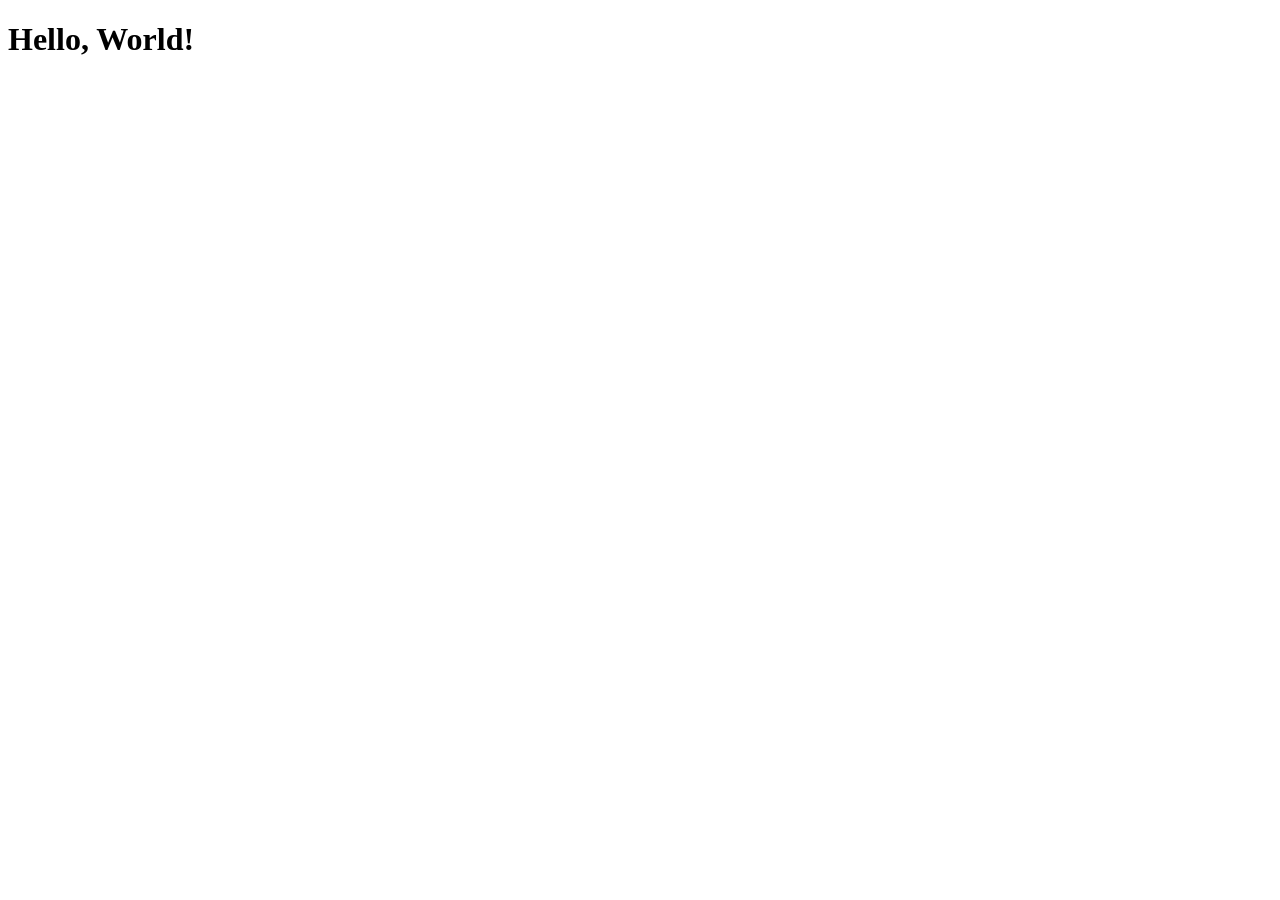
==== chatbot_v1/index.html @ 730c0bb8 "ff" ====
<!DOCTYPE html>
<html lang="en">
<head>
  <meta charset="UTF-8">
  <meta name="viewport" content="width=device-width, initial-scale=1.0">
  <meta name="description" content="A basic HTML5 template">
  <meta name="author" content="Your Name">

  <title>ChatBot</title>

  <link rel="stylesheet" href="styles.css">
  <link rel="icon" href="favicon.ico" type="image/x-icon">
</head>
<body>

  <h1>Hello, World!</h1>

  <script src="script.js"></script>
</body>
</html>
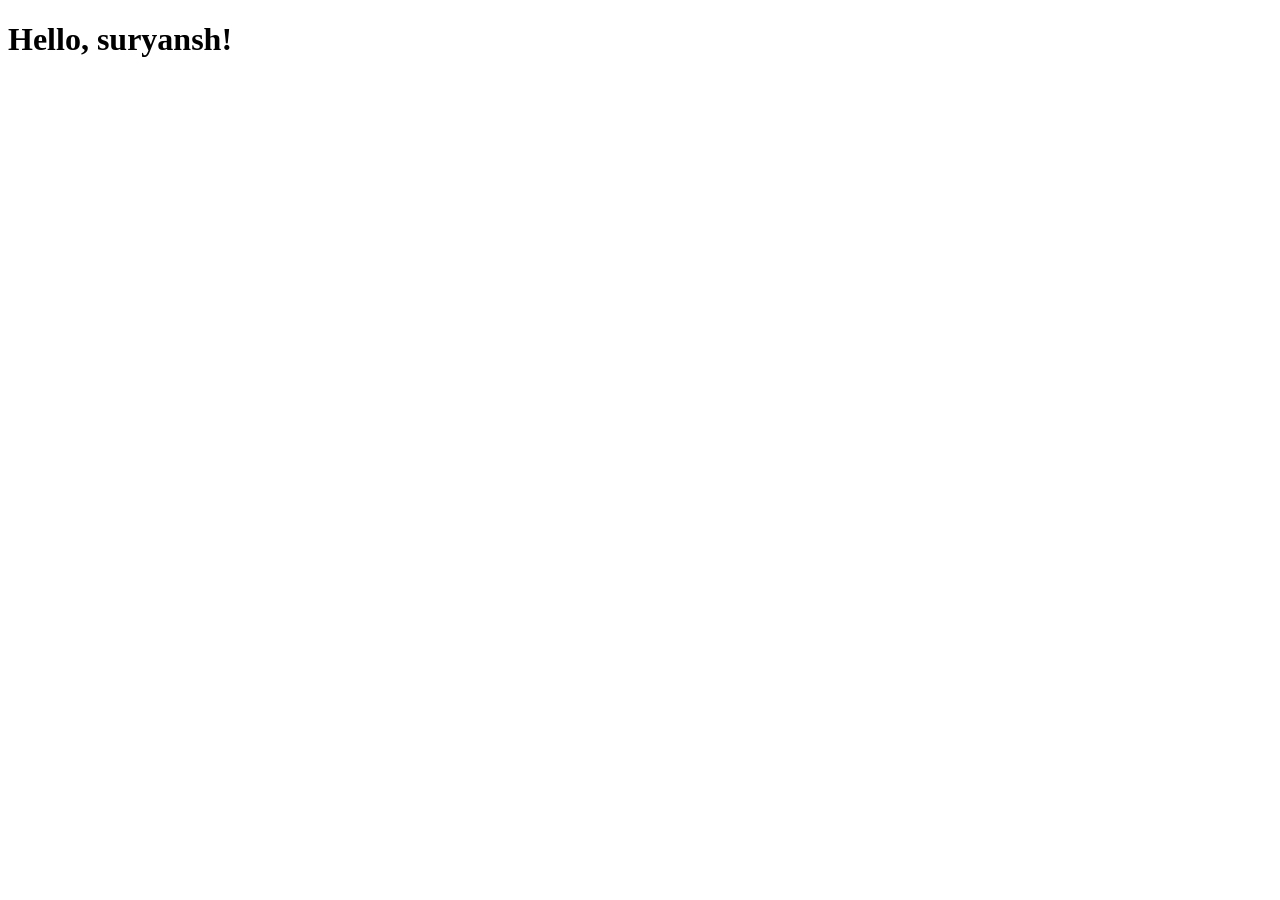
==== commit d60f04c2: "Update index.html" ====
--- a/chatbot_v1/index.html
+++ b/chatbot_v1/index.html
@@ -13,7 +13,7 @@
 </head>
 <body>
 
-  <h1>Hello, World!</h1>
+  <h1>Hello, suryansh!</h1>
 
   <script src="script.js"></script>
 </body>
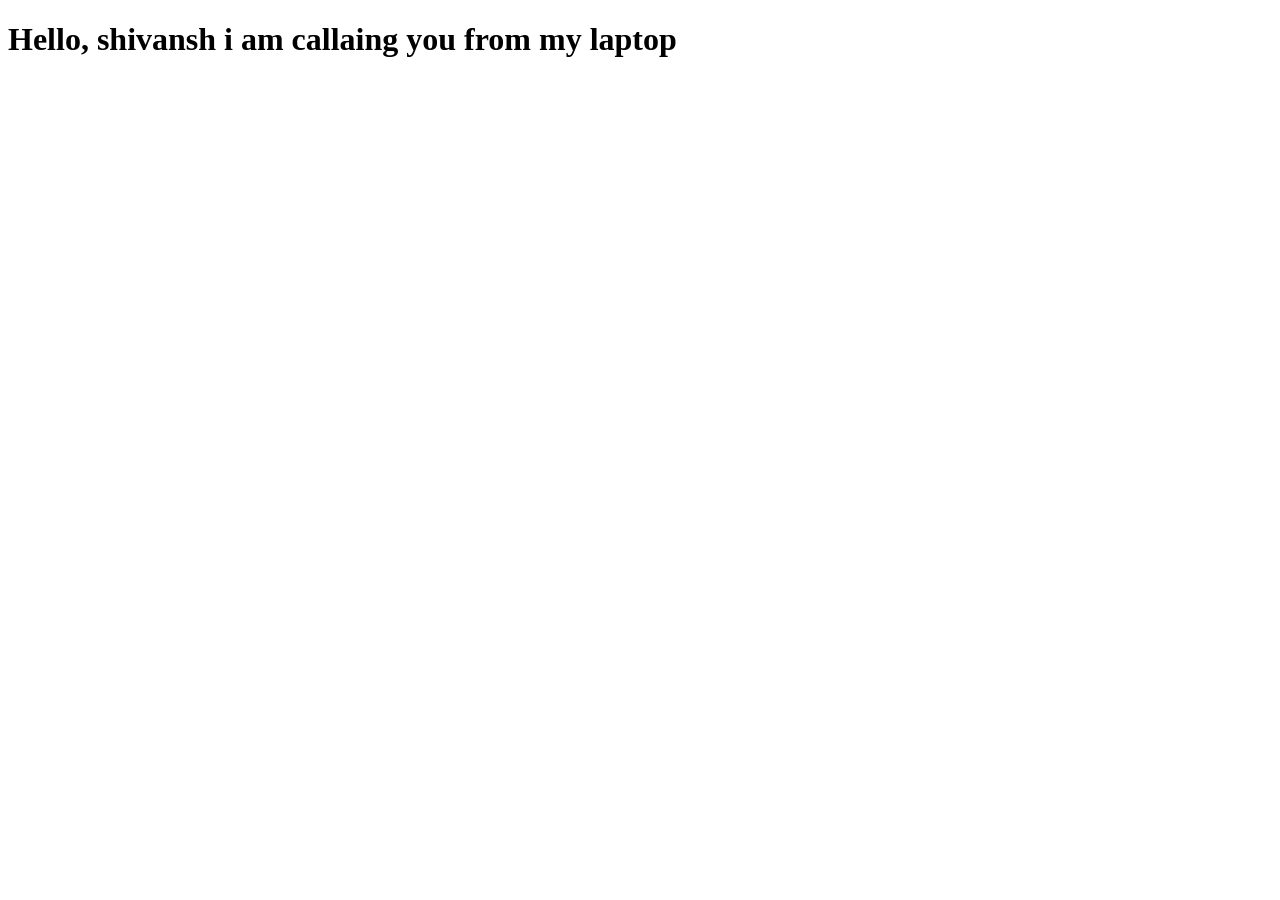
==== commit 1935c901: "Update index.html" ====
--- a/chatbot_v1/index.html
+++ b/chatbot_v1/index.html
@@ -13,7 +13,7 @@
 </head>
 <body>
 
-  <h1>Hello, suryansh!</h1>
+  <h1>Hello, shivansh i am callaing you from my laptop</h1>
 
   <script src="script.js"></script>
 </body>
